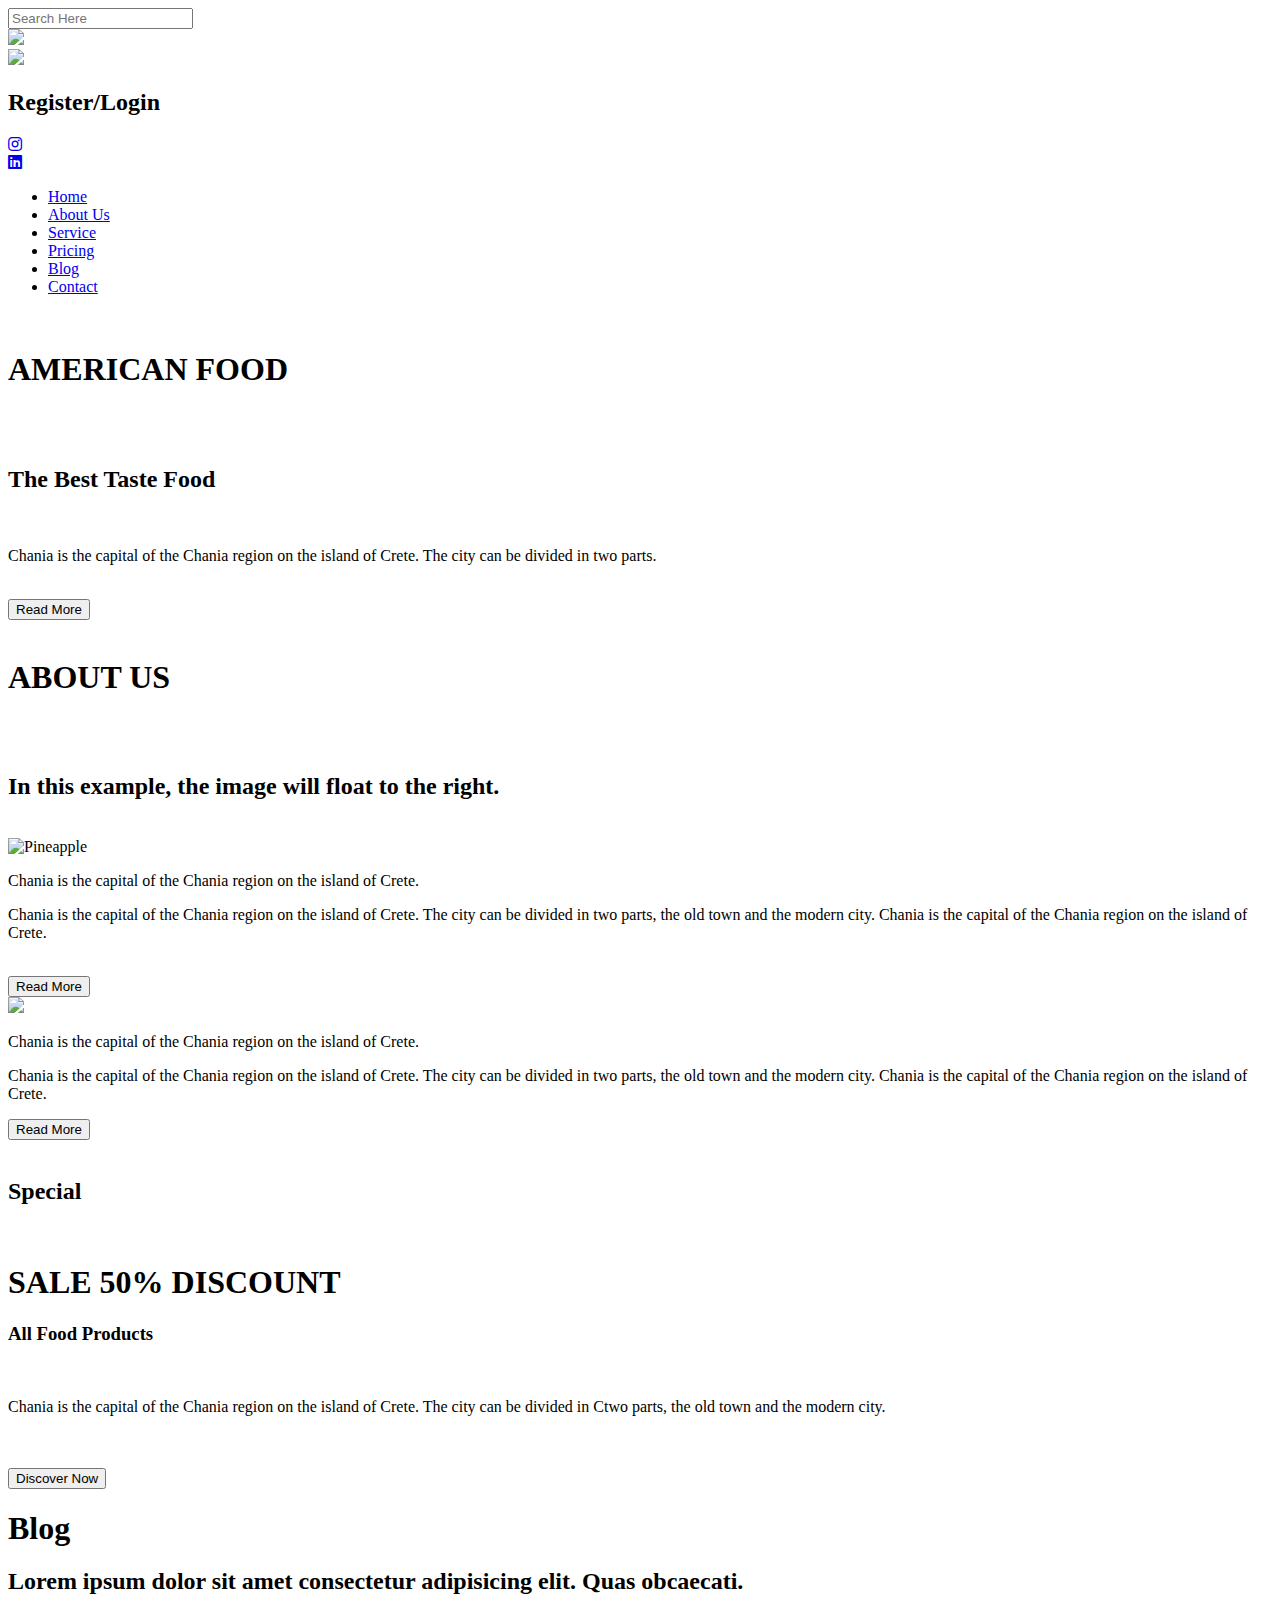
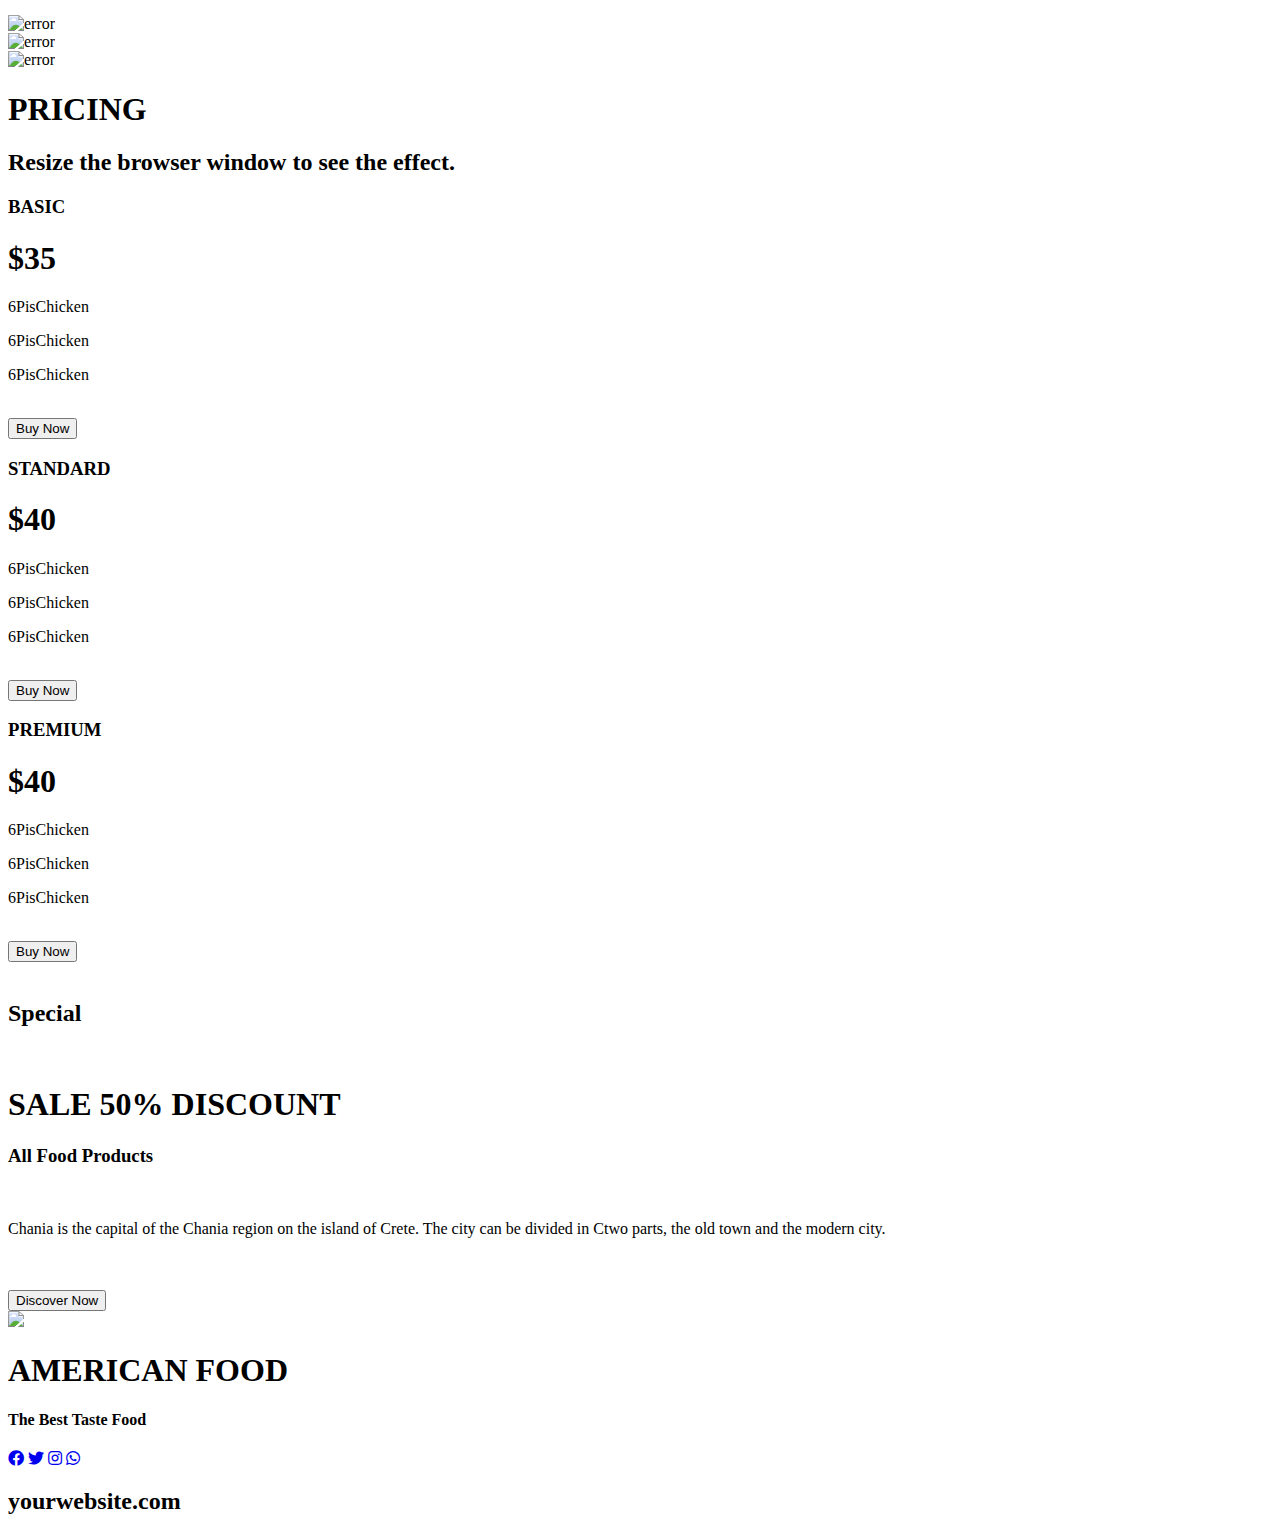
==== index.html @ 8a14065d "Add files via upload" ====
<!DOCTYPE html>
<html lang="en">

<head>
    <meta charset="UTF-8">
    <meta name="viewport" content="width=device-width, initial-scale=1.0">
    <title>AMERICAN FOOD</title>
    <link rel="stylesheet" href="style.css">

    <link rel="stylesheet" href="https://cdnjs.cloudflare.com/ajax/libs/font-awesome/5.15.3/css/all.min.css">
    
    
    
    <script src="https://cdnjs.cloudflare.com/ajax/libs/fontawesome-iconpicker/3.2.0/js/fontawesome-iconpicker.min.js"
        integrity="sha512-7dlzSK4Ulfm85ypS8/ya0xLf3NpXiML3s6HTLu4qDq7WiJWtLLyrXb9putdP3/1umwTmzIvhuu9EW7gHYSVtCQ=="
        crossorigin="anonymous" referrerpolicy="no-referrer"></script>

</head>

<body>
    <!----FIRST ONE---->
    <section>
        <div class="top">
            <div>
                <input type="text" class="search" placeholder="Search Here">
            </div>
            <div class="search_logo">
                <img src="images/Search.png" />
                <!-- <button class="search" type="submit">Search</button>  -->
            </div>

            <div class="logo">
                <img src="images/logo.png" />
            </div>
            <div class="reg">
                <h2>Register/Login</h2>
            </div>
            <div class="cart">

                <a href="#"><i class="fab fa-instagram"></i></a>
            </div>
            <div class="cart">

                <a href="#"><i class="fab fa-linkedin"></i></a>
            </div>
        </div>
    </section>
    <!----SECOND ONE---->
    <section>
        <div class="header">
            <!-- <div class="logo">
                <img src="images/logo.png" />
            </div> -->
            <nav>

                <ul>
                    <li><a href="#">Home</a></li>
                    <li><a href="#">About Us</a></li>
                    <li><a href="#">Service</a></li>
                    <li><a href="#">Pricing</a></li>
                    <li><a href="#">Blog</a></li>
                    <li><a href="#">Contact</a></li>
                </ul>

                <!-- <input type="text">
                <button class="search" type="submit">Search</button>
 -->
            </nav>

        </div>
    </section>



    <!----THIRD ONE------>
    <section>
        <div class="backround">
            <div class="column">

                <br>
                <h1>AMERICAN FOOD</h1></br>

                <br>
                <h2>The Best Taste Food</h2></br>
                <p>Chania is the capital of the Chania region on the island of Crete. The city can be divided in two
                    parts.
                </p>
                <br><button class="button"> Read More</button><br>
                <!-- <br><input class="arrow" type="button" value="" /></br> -->

            </div>
        </div>
    </section>

    <!---------FOURTH ONE------->
    <section>
        <div class="about">
            <br>
            <h1>ABOUT US</h1></br>

            <br>
            <h2>In this example, the image will float to the right.</h2></br>

            <img src="images/bread_image.jpg" alt="Pineapple" height="400px" width="500px">
            <div class="wrap_para">
                <p class="para_1">
                    Chania is the capital of the Chania region on the island of Crete.
                <p class="para">
                    Chania is the capital of the Chania region on the island of Crete. The city can be divided in two
                    parts,
                    the old town and the modern city. Chania is the capital of the Chania region on the island of Crete.
                </p>
            </div>
            <br><button class="button"> Read More</button><br>
        </div>
        <div class="about_1">

            <img class="img" src="images/chicken2.jpg">

            <div class="wrap_para_another">
                <div class="wrap_para_another2">
                <p class="para_2">
                    Chania is the capital of the Chania region on the island of Crete.
                <p class="para_3">
                    Chania is the capital of the Chania region on the island of Crete. The city can be divided in two
                    parts,
                    the old town and the modern city. Chania is the capital of the Chania region on the island of Crete.
                </p>

                <!-- <br><button class="button"> Read More</button><br> -->

            </div>
            <button class="button-1"> Read More</button>
        </div>
        </div>


    </section>

    

<!---------SIXTH ONE------->
    <section>
        <div class="container1">
            <div class="row">
                <div class="column-66">
                    <br>
                    <h2>Special</h2></br>
                    <h1>SALE 50% DISCOUNT</h1>
                    <h3>All Food Products</h3>

                    <br>
                    <p class="special">
                        Chania is the capital of the Chania region on the island of Crete. The city can be divided in
                        Ctwo
                        parts, the old town and the modern city.
                    </p><br>
                    <br><button class="button"> Discover Now</button><br>

                </div>
                <!-- <div class="column-33">
                  <img src="images/chicken1.jpg" width="500px" height="400px">
              </div> -->
            </div>
        </div>

    </section>

    <!-----SEVENTH ONE ---->
    <section id="food">
        <h1>Blog</h1>
        <h2>Lorem ipsum dolor sit amet consectetur adipisicing elit. Quas obcaecati.</h2>
        <div class="food-container container">
            <div class="food-type fruite">
                <div class="img-container">
                    <img src="images/burger.jpg" alt="error" />

                </div>
            </div>
            <div class="food-type vegetable">
                <div class="img-container">
                    <img src="images/chicken2.jpg" alt="error" />

                </div>
            </div>
            <div class="food-type grin">
                <div class="img-container">
                    <img src="images/bread_image.jpg" alt="error" />

                </div>
            </div>
        </div>
    </section>


    <!---------EIGHTTH ONE------>

    <section>
        <div class="pricing">
            <h1>PRICING</h1>
            <h2>Resize the browser window to see the effect.</h2>
        </div>

        <div class="row">
            <div class="column">
                <div class="card">
                    <h3>BASIC</h3>
                    <h1>$35</h1>
                </div>
                <div class="price">
                    <p>6PisChicken</p>
                    <p>6PisChicken</p>
                    <p>6PisChicken</p>
                    <br><button class="button"> Buy Now</button><br>
                </div>
            </div>
            <div class="column">
                <div class="card">
                    <h3>STANDARD</h3>
                    <h1>$40</h1>
                </div>
                <div class="price">
                    <p>6PisChicken</p>
                    <p>6PisChicken</p>
                    <p>6PisChicken</p>
                    <br><button class="button"> Buy Now</button><br>
                </div>
            </div>

            <div class="column">
                <div class="card">
                    <h3>PREMIUM</h3>
                    <h1>$40</h1>
                </div>
                <div class="price">
                    <p>6PisChicken</p>
                    <p>6PisChicken</p>
                    <p>6PisChicken</p>
                    <br><button class="button"> Buy Now</button><br>
                    <!-- <input class="arrow" type="button" value="arrow-back-outline" /> -->

                </div>
            </div>
        </div>
    </section>
    <!---------NINTH ONE------->
    <section>
        <div class="container2">
            <div class="row1">
                <div class="column-66">
                    <br>
                    <h2>Special</h2></br>
                    <h1>SALE 50% DISCOUNT</h1>
                    <h3>All Food Products</h3>

                    <br>
                    <p class="special_1">
                        Chania is the capital of the Chania region on the island of Crete. The city can be divided in
                        Ctwo
                        parts, the old town and the modern city.
                    </p><br>
                    <br><button class="button"> Discover Now</button><br>

                </div>
                <!-- <div class="column-33">
              <img src="images/chicken1.jpg" width="500px" height="400px">
          </div> -->
            </div>
        </div>

    </section>

    <!---------TENTH ONE------->
    <section>
        <footer>
            <div class="tag">
                <div class="logo1">
                    <img src="images/logo.png">
                </div>
                <div class="h4">
                    <h1>AMERICAN FOOD</h1>
                    <h4>The Best Taste Food</h4>
                </div>
                <div class="foot">
                    <a href="#"><i class="fab fa-facebook"></i></a>
                    <a href="#"><i class="fab fa-twitter"></i></a>
                    <a href="#"><i class="fab fa-instagram"></i></a>
                    <a href="#"><i class="fab fa-whatsapp"></i></a>
                </div>
            
        <div class="your">
            <h2>yourwebsite.com</h2>
        </div>
            
            </div>
        </footer>
    </section>

</body>

</html>
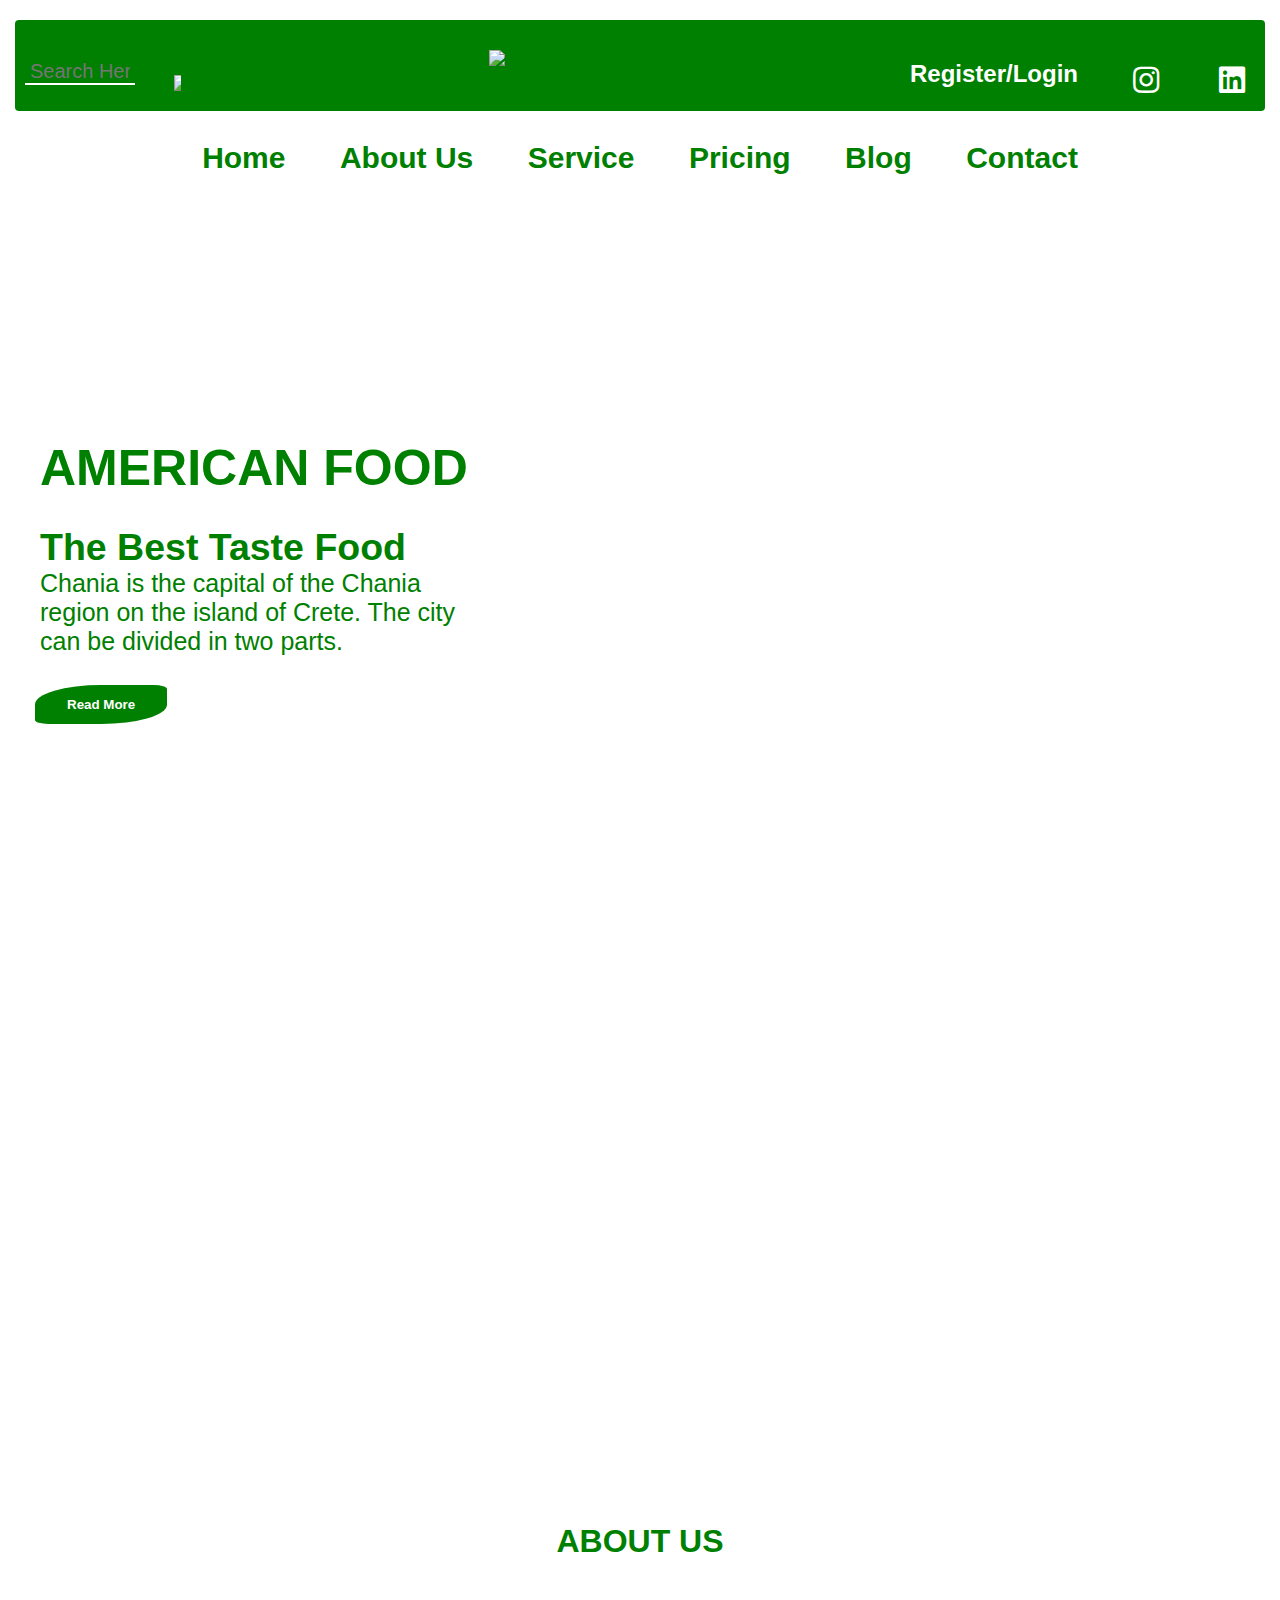
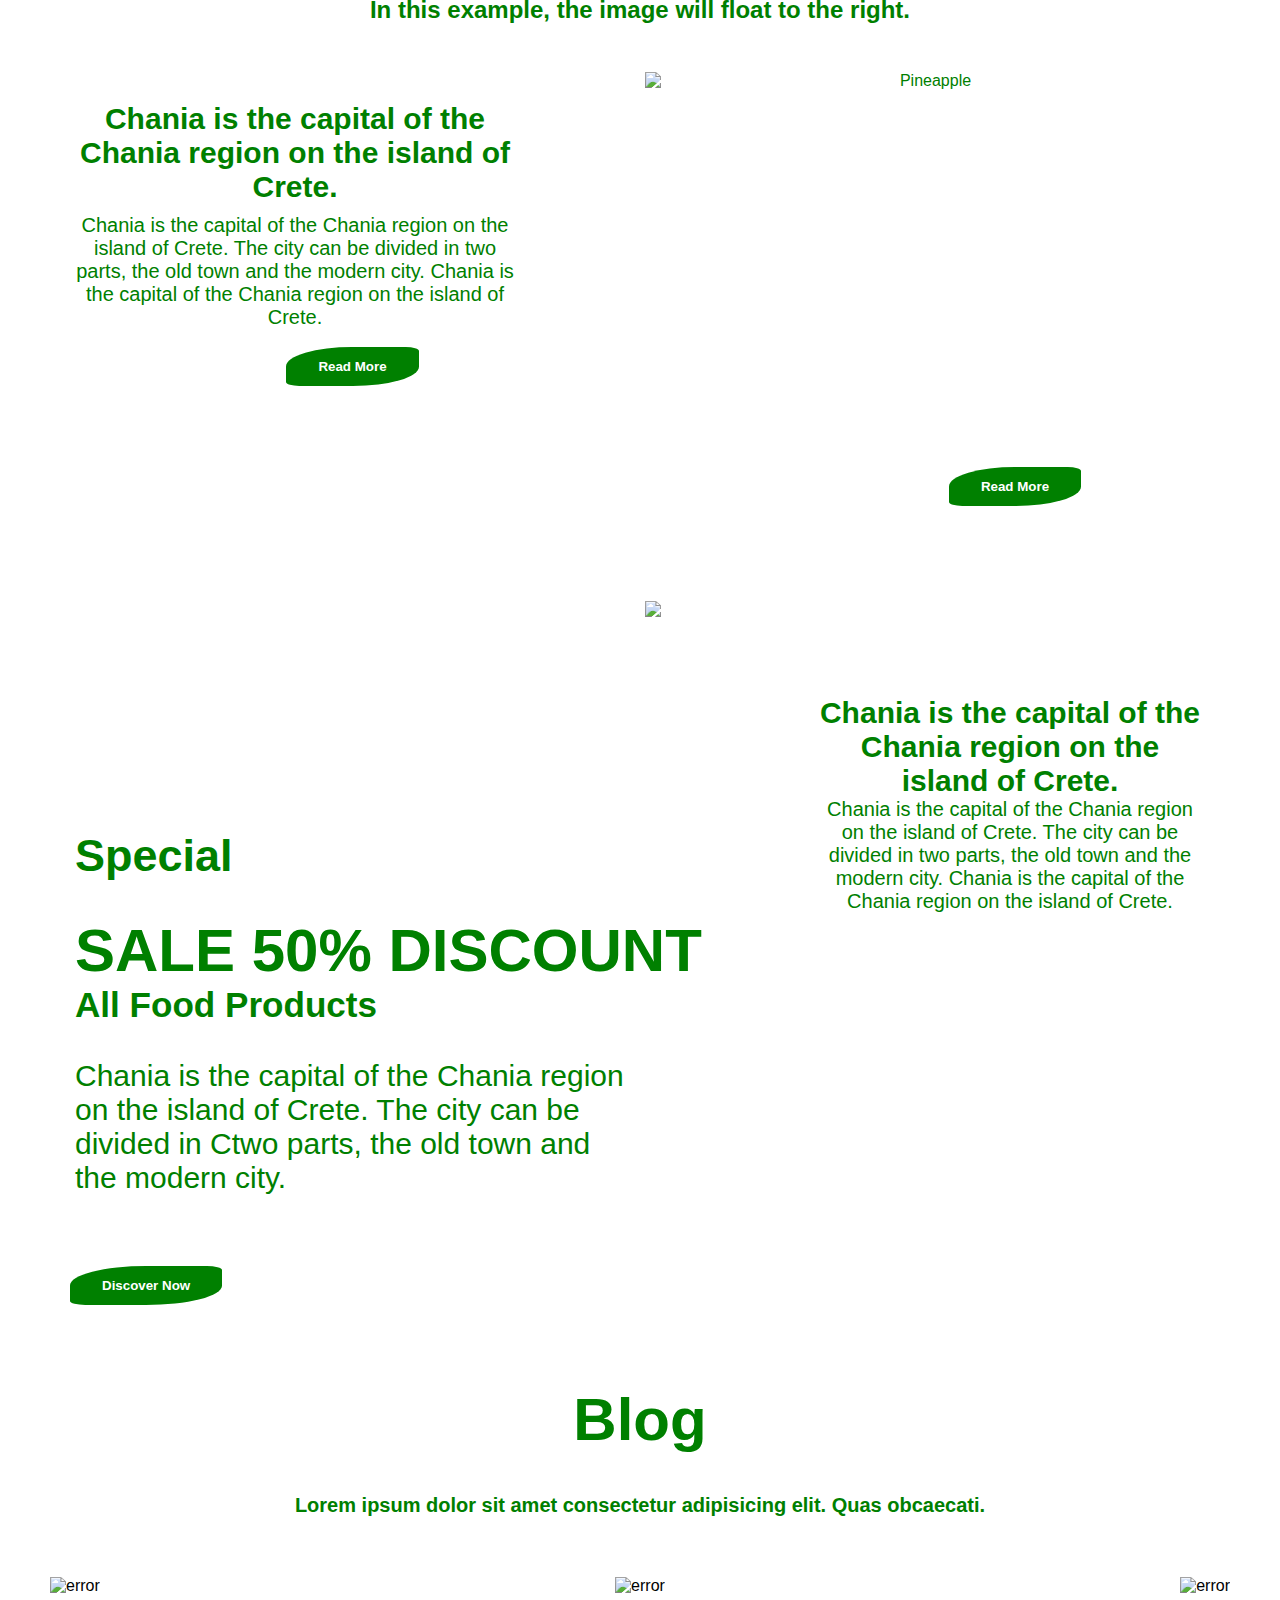
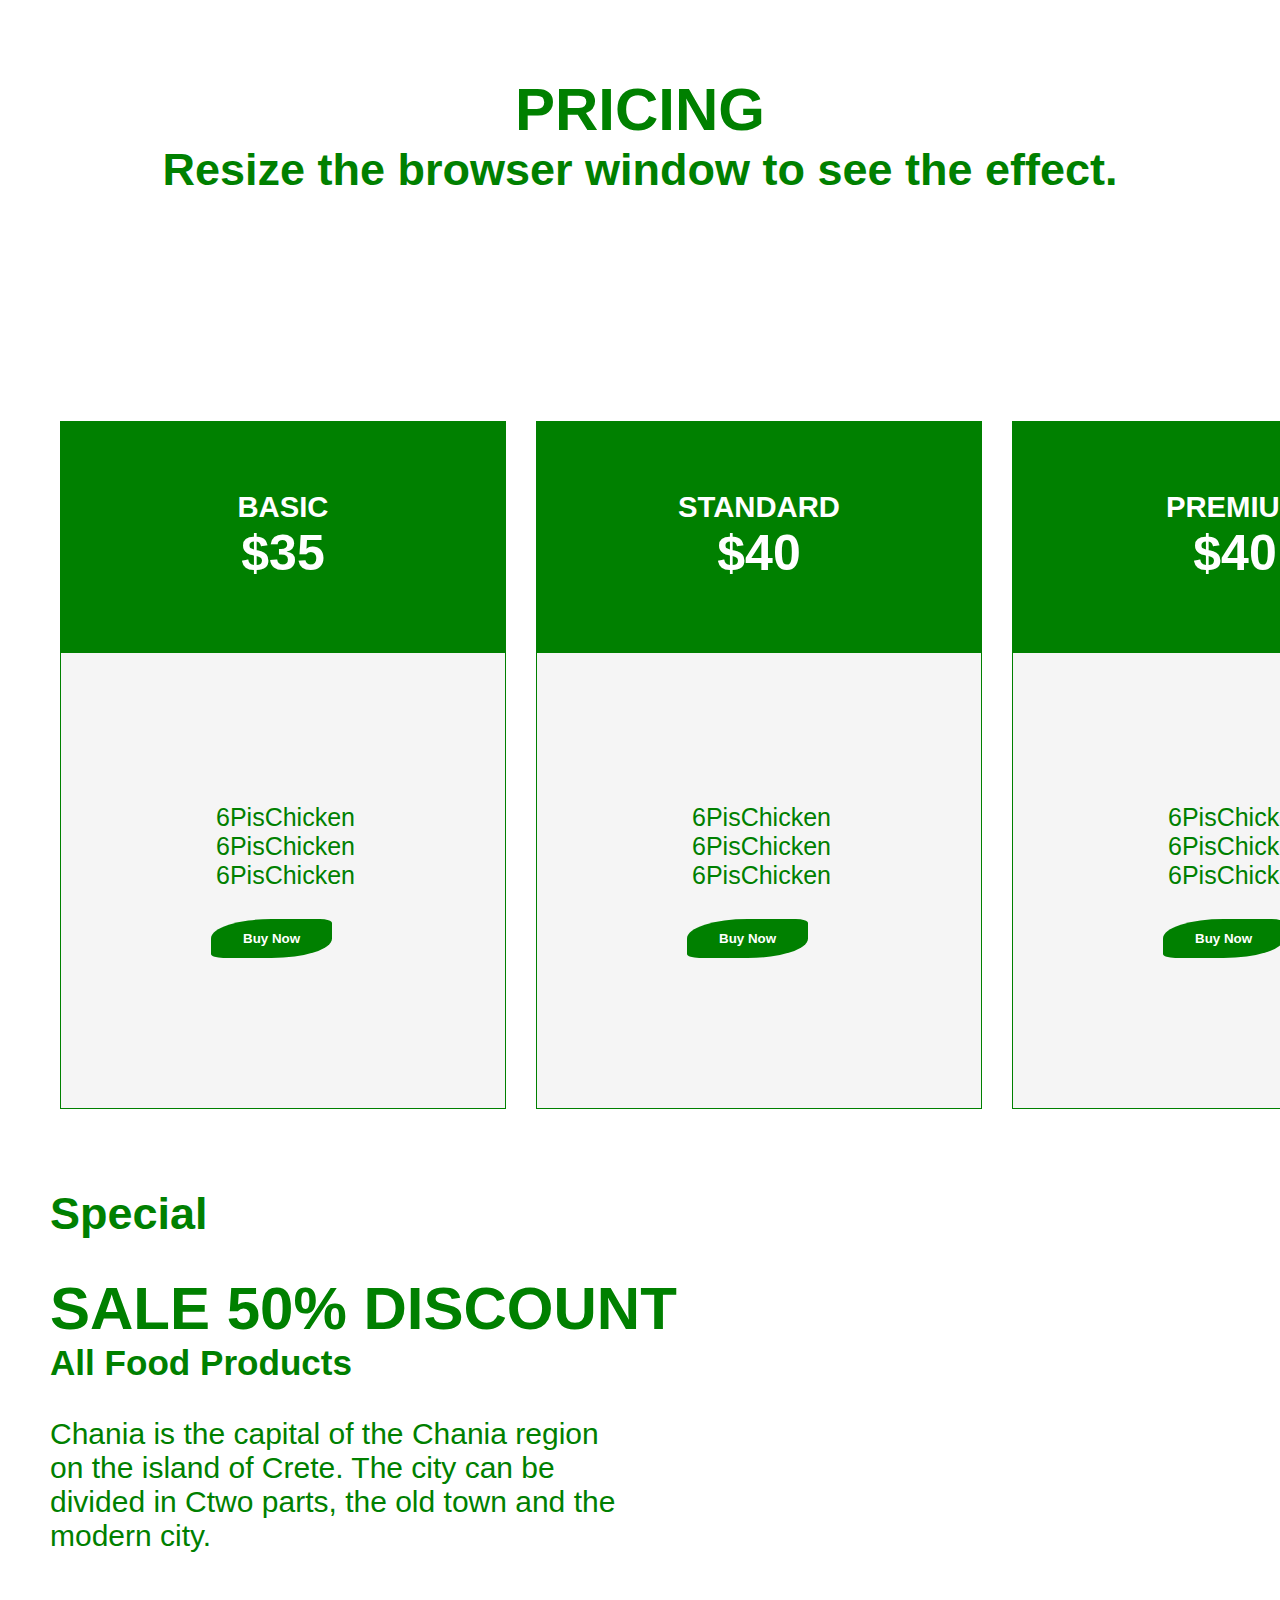
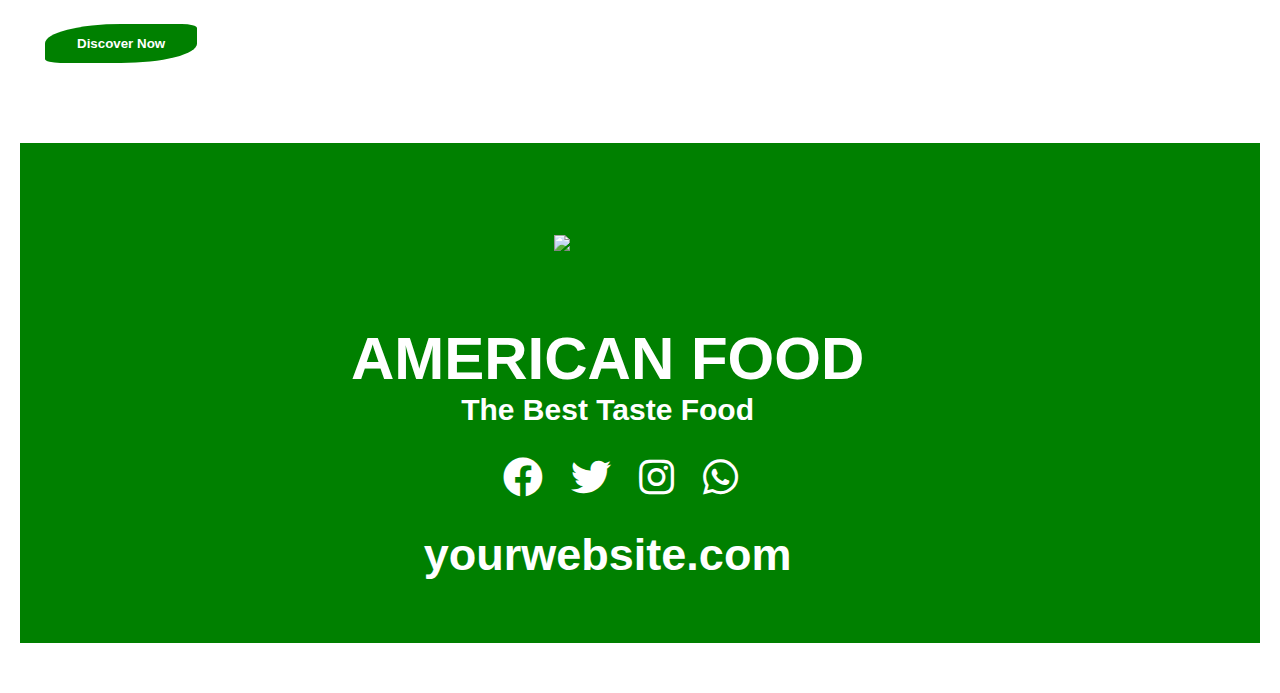
==== commit 809d1eef: "Add files via upload" ====
--- a/index.html
+++ b/index.html
@@ -8,9 +8,9 @@
     <link rel="stylesheet" href="style.css">
 
     <link rel="stylesheet" href="https://cdnjs.cloudflare.com/ajax/libs/font-awesome/5.15.3/css/all.min.css">
-    
-    
-    
+
+
+
     <script src="https://cdnjs.cloudflare.com/ajax/libs/fontawesome-iconpicker/3.2.0/js/fontawesome-iconpicker.min.js"
         integrity="sha512-7dlzSK4Ulfm85ypS8/ya0xLf3NpXiML3s6HTLu4qDq7WiJWtLLyrXb9putdP3/1umwTmzIvhuu9EW7gHYSVtCQ=="
         crossorigin="anonymous" referrerpolicy="no-referrer"></script>
@@ -80,8 +80,8 @@
                 <br>
                 <h1>AMERICAN FOOD</h1></br>
 
-                <br>
-                <h2>The Best Taste Food</h2></br>
+
+                <h2>The Best Taste Food</h2>
                 <p>Chania is the capital of the Chania region on the island of Crete. The city can be divided in two
                     parts.
                 </p>
@@ -119,27 +119,29 @@
 
             <div class="wrap_para_another">
                 <div class="wrap_para_another2">
-                <p class="para_2">
-                    Chania is the capital of the Chania region on the island of Crete.
-                <p class="para_3">
-                    Chania is the capital of the Chania region on the island of Crete. The city can be divided in two
-                    parts,
-                    the old town and the modern city. Chania is the capital of the Chania region on the island of Crete.
-                </p>
-
-                <!-- <br><button class="button"> Read More</button><br> -->
-
-            </div>
-            <button class="button-1"> Read More</button>
-        </div>
-        </div>
-
-
-    </section>
-
-    
-
-<!---------SIXTH ONE------->
+                    <p class="para_2">
+                        Chania is the capital of the Chania region on the island of Crete.
+                    <p class="para_3">
+                        Chania is the capital of the Chania region on the island of Crete. The city can be divided in
+                        two
+                        parts,
+                        the old town and the modern city. Chania is the capital of the Chania region on the island of
+                        Crete.
+                    </p>
+
+                    <!-- <br><button class="button"> Read More</button><br> -->
+
+                </div>
+                <button class="button-1"> Read More</button>
+            </div>
+        </div>
+
+
+    </section>
+
+
+
+    <!---------SIXTH ONE------->
     <section>
         <div class="container1">
             <div class="row">
@@ -287,15 +289,15 @@
                     <a href="#"><i class="fab fa-instagram"></i></a>
                     <a href="#"><i class="fab fa-whatsapp"></i></a>
                 </div>
-            
-        <div class="your">
-            <h2>yourwebsite.com</h2>
-        </div>
-            
+
+                <div class="your">
+                    <h2>yourwebsite.com</h2>
+                </div>
+
             </div>
         </footer>
     </section>
 
 </body>
 
-</html>
+</html>--- a/style.css
+++ b/style.css
@@ -0,0 +1,407 @@
+* {
+  padding: 0;
+  margin: 0;
+  font-family: Arial, Helvetica, sans-serif;
+  box-sizing: border-box;
+  padding-left: 5px;
+  padding-right: 5px;
+}
+
+/* FIRST ONE */
+.logo {
+  justify-content: center;
+  text-align: center;
+  padding-left: 20%;
+  width: 200%;
+
+
+}
+
+.top {
+  background-color: green;
+
+  padding: 2S0px;
+  border-radius: 4px;
+  margin-top: 20px;
+  display: flex;
+
+}
+
+.search {
+  width: 1000%;
+  outline: 0;
+  border: 0;
+  border-bottom: 2px solid white;
+  background: transparent;
+  font-size: 20px;
+  margin-top: 40px;
+}
+
+.search_logo {
+  padding-left: 110px;
+  padding-bottom: 20px;
+  width: 80%;
+  margin-top: 25px;
+}
+
+.reg {
+  padding-left: 30%;
+  margin-top: 40px;
+  color: white;
+}
+
+.cart {
+  padding-left: 20px;
+  margin-top: 40px;
+  color: green;
+}
+
+.cart i {
+  font-size: 30px;
+  padding-left: 20px;
+  margin-top: 5px;
+  color: white;
+}
+
+/* SECOND ONE  */
+.header {
+  display: flex;
+  text-align: center;
+  justify-content: center;
+  color: green;
+
+}
+
+nav {
+  /* margin-bottom: 5px; */
+  padding-top: 10px;
+}
+
+nav ul li {
+  list-style-type: none;
+  display: inline-block;
+  padding: 20px;
+  font-weight: bold;
+}
+
+nav ul li a {
+  text-align: center;
+  color: green;
+  text-decoration: none;
+  font-size: 30px;
+
+}
+
+nav ul li a:hover {
+  color: black;
+}
+
+/*THIRD ONE*/
+.button {
+  background-color: green;
+
+  color: white;
+  text-decoration: none;
+  border: 2px solid transparent;
+  font-weight: bold;
+  padding: 10px 30px;
+  border-radius: 50% 10%;
+  padding: left;
+
+}
+
+.column {
+  float: left;
+  padding: 15px;
+  margin-top: 200px;
+  font-size: 25px;
+  color: green;
+  width: 40%;
+}
+
+.backround {
+  height: 140vh;
+  width: 100%;
+
+  background-image: url("images/main_banner_bg.jpg");
+  background-size: cover;
+  background-position: center;
+}
+
+/*FOURTH ONE*/
+.about {
+  align-items: center;
+  padding: 50px;
+  text-align: center;
+  color: green;
+
+
+}
+
+img {
+  width: 50%;
+  float: right;
+  margin-top: 30px;
+}
+
+.para {
+
+  margin-top: 10px;
+  font-size: 20px;
+}
+
+.para_1 {
+
+  font-size: 30px;
+  color: green;
+  font-weight: bold;
+}
+
+.wrap_para {
+  margin-top: 60px;
+  width: 40%;
+}
+
+.about_1 {
+  align-items: center;
+  padding: 50px;
+  text-align: center;
+  color: green;
+
+
+}
+
+.button-1 {
+  background-color: green;
+  margin: 30px;
+  margin-left: 20%;
+  transform: translateY(-180px);
+  color: white;
+  text-decoration: none;
+  border: 2px solid transparent;
+  font-weight: bold;
+  padding: 10px 30px;
+  border-radius: 50% 10%;
+
+
+}
+
+.img {
+  width: 50%;
+
+  margin-top: 10%;
+}
+
+.para_2 {
+
+  margin-top: 10px;
+  font-size: 30px;
+  font-weight: bold;
+}
+
+.para_3 {
+
+  font-size: 20px;
+  color: green;
+}
+
+.wrap_para_another {
+  position: relative;
+  margin-left: 60%;
+
+  width: 40%;
+
+}
+
+.wrap_para_another2 {
+  position: absolute;
+  top: 200px;
+  left: 50px;
+}
+
+/*FIFTH ONE*/
+.container {
+  display: flex;
+  align-items: center;
+
+}
+
+.p {
+
+  margin-top: 70px;
+  margin-left: 60px;
+  width: 50%;
+}
+
+.image {
+
+  padding-right: 20%;
+  padding-bottom: 20%;
+  width: 60%;
+  height: 400px;
+}
+
+.first_para {
+  display: flex;
+  position: relative;
+}
+
+
+
+/* Float four columns side by side */
+.pricing {
+  align-items: center;
+  text-align: center;
+  color: green;
+  justify-content: space-between;
+  margin-top: 60px;
+  font-size: 30px;
+}
+
+.row {
+  display: flex;
+  align-items: center;
+  justify-content: space-between;
+  padding: 10px 30px;
+
+
+}
+
+.card {
+  background-color: green;
+  color: white;
+  padding: 70px;
+  text-align: center;
+
+}
+
+.price {
+  padding: 150px;
+  border: 1px solid;
+  background-color: whitesmoke;
+  justify-content: space-between;
+
+}
+
+.container1 {
+  background-image: url("images/discount_banner.jpg");
+  background-size: cover;
+  padding: 20px;
+  color: green;
+  font-size: 30px
+}
+
+.container2 {
+  background-image: url("images/discount_banner.jpg");
+  background-size: cover;
+  padding: 20px;
+  color: green;
+  font-size: 30px;
+
+
+}
+
+.special {
+  width: 50%;
+
+}
+
+.special_1 {
+  width: 50%;
+}
+
+/* ..........////Food category///........... */
+
+#food {
+  margin-top: 50px;
+
+}
+
+#food h1 {
+  text-align: center;
+  font-size: 60px;
+  font-weight: bold;
+
+  margin-bottom: 40px;
+
+  color: green;
+}
+
+#food h2 {
+  text-align: center;
+  font-size: 20px;
+
+  margin-bottom: 40px;
+
+  color: green;
+}
+
+.food-container {
+  display: flex;
+  justify-content: space-between;
+  flex-direction: row;
+}
+
+.food-container img {
+  display: block;
+  width: 100%;
+  margin: auto;
+  max-height: 300px;
+  object-fit: cover;
+  object-position: center;
+  padding: 20px;
+
+}
+
+
+
+/* ..........////last page///........... */
+
+.tag {
+  background-color: green;
+  color: white;
+  margin-top: 60px;
+  margin-bottom: 50px;
+  background-size: cover;
+  padding: 5%;
+  text-align: center;
+  font-size: 30px;
+  padding-left: 100px;
+}
+
+.logo1 {
+
+
+  padding-left: 30%;
+  width: 50%;
+  margin-bottom: 11%;
+
+}
+
+.h4 {
+  justify-content: center;
+  text-align: center;
+  font-size: 30px;
+  padding-right: 10%;
+
+}
+
+/* Add your CSS styling here */
+.foot {
+  /* background-color: white; */
+  color: green;
+  text-align: center;
+  padding: 30px;
+  padding-right: 10%;
+
+}
+
+.your {
+  padding-right: 10%;
+}
+
+.foot i {
+  font-size: 40px;
+
+  color: white;
+}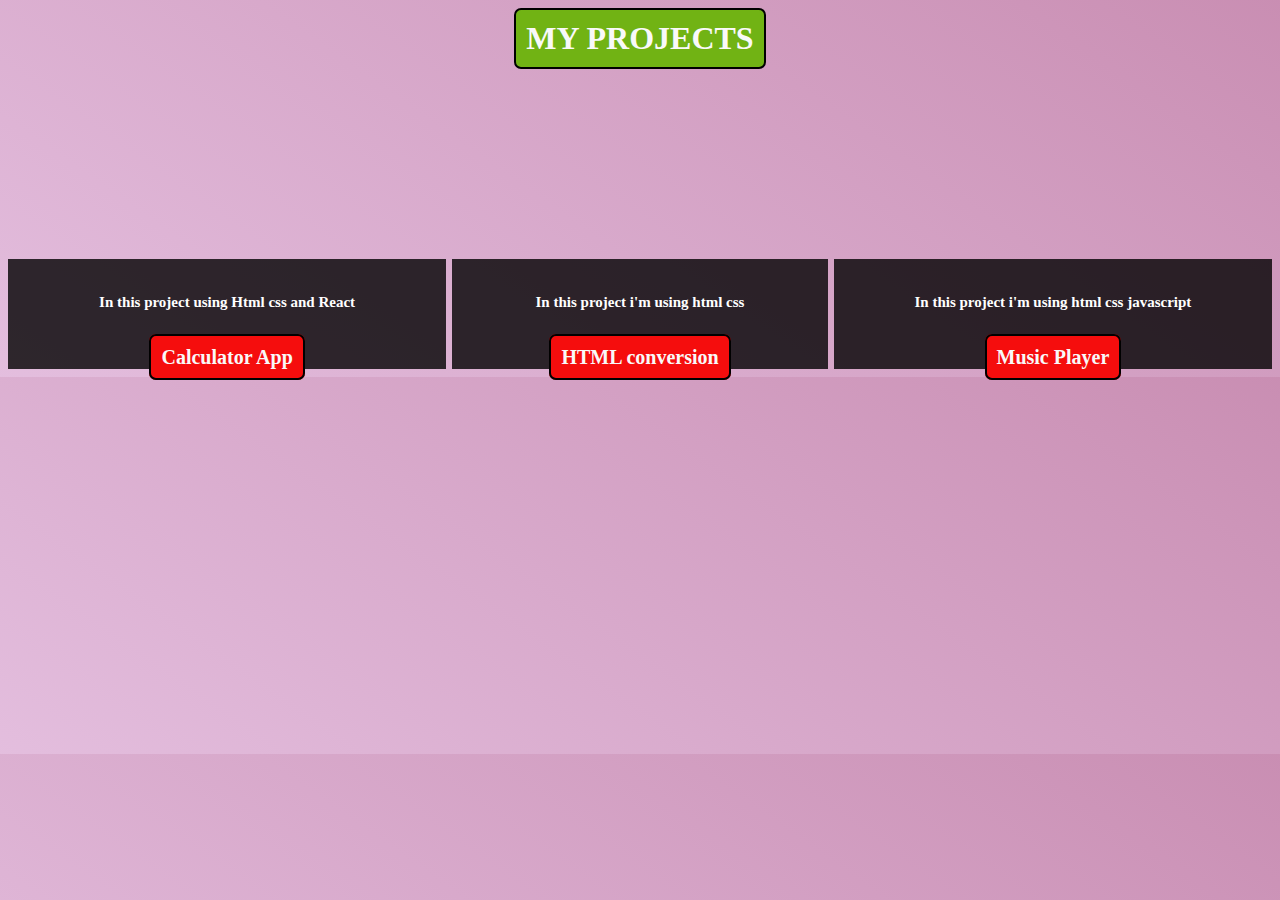
==== commit 9e08796e: "Add files via upload" ====
--- a/index.html
+++ b/index.html
@@ -1,303 +1,117 @@
 <!DOCTYPE html>
 <html lang="en">
-
 <head>
     <meta charset="UTF-8">
     <meta name="viewport" content="width=device-width, initial-scale=1.0">
-    <title>AMERICAN FOOD</title>
-    <link rel="stylesheet" href="style.css">
+    <title>MY PROJECTS</title> 
+</head>
+<style>
+    body{background-image:linear-gradient(35deg,rgba(200, 125, 189, 0.5),rgba(148, 30, 103, 0.5)), url('./images/1930875.jpg');
+    
+        background-size:100%
+}
 
-    <link rel="stylesheet" href="https://cdnjs.cloudflare.com/ajax/libs/font-awesome/5.15.3/css/all.min.css">
+    h1{
+        color: rgb(249, 249, 249);
+        background-color: rgb(113, 179, 20);
+        text-align: center;
+        margin: 0px 40%;
+        padding: 10px;
+        border-radius: 7px;
+        border: 2px  solid rgb(0, 0, 0);
+    }
+    .projects{
+        display: flex;
+   
+    }
+
+    a{
+        color: rgb(249, 249, 249);
+        background-color: rgb(245, 13, 13);
+        padding: 10px;
+        font-size: 20px;
+        font-weight: bold;
+        border-radius: 7px;
+        border: 2px  solid rgb(0, 0, 0);
+        text-decoration: none;
+        margin-top: 100px;
+
+    }
+
+ .project1{
+    width: 35%;
+    text-align: center;
+    margin-top: 15%;
+    background-color: rgb(0, 0, 0,0.8);
+    margin-right: 6px;
+    
+ }
+ .project2{
+    width: 30%;  
+    text-align: center;
+    margin-top: 15%;
+    background-color: rgb(0, 0, 0,0.8);
+    margin-right: 6px;
+    
+ }
+ .project3{
+    width: 35%;
+    text-align: center;
+    margin-top: 15%;
+    background-color: rgb(0, 0, 0,0.8);
+ }
+ p{
+    color: white;
+    padding: 20px;
+    text-align: center;
+    font-weight: bold;
+    font-size: 15px;
+ }
+
+ @media (max-width:991px) {
+    .projects{
+        display: flex;
+        flex-direction: column;
+   
+    }
+
+    h1{
+        margin: 0px auto;
+        width: 70%;
+        font-size: 26px;
+        border-radius: 30px
+    }
+    .mob-width-projct{
+        width: 100%;
+        border-radius: 30px;
+    }
+    p{
+        width: 80%;
+    }
 
 
 
-    <script src="https://cdnjs.cloudflare.com/ajax/libs/fontawesome-iconpicker/3.2.0/js/fontawesome-iconpicker.min.js"
-        integrity="sha512-7dlzSK4Ulfm85ypS8/ya0xLf3NpXiML3s6HTLu4qDq7WiJWtLLyrXb9putdP3/1umwTmzIvhuu9EW7gHYSVtCQ=="
-        crossorigin="anonymous" referrerpolicy="no-referrer"></script>
 
-</head>
+ }
 
+</style>
 <body>
-    <!----FIRST ONE---->
-    <section>
-        <div class="top">
-            <div>
-                <input type="text" class="search" placeholder="Search Here">
-            </div>
-            <div class="search_logo">
-                <img src="images/Search.png" />
-                <!-- <button class="search" type="submit">Search</button>  -->
-            </div>
+    <h1>MY PROJECTS</h1>
+    <div class="projects">
+        <div class="project1 mob-width-projct">
+            <p>In this project using Html css and React</p>
+            <a href="#">Calculator App </a>
+        </div>
+        <div class="project2 mob-width-projct">
+            <p>In this project i'm using html css </p>
+            <a href="https://github.com/mukilaperumal22/mukilaperumal22.github.io">HTML conversion</a>
+        </div>
+        <div class="project3 mob-width-projct">
+            <p>In this project i'm using html css javascript </p>
 
-            <div class="logo">
-                <img src="images/logo.png" />
-            </div>
-            <div class="reg">
-                <h2>Register/Login</h2>
-            </div>
-            <div class="cart">
-
-                <a href="#"><i class="fab fa-instagram"></i></a>
-            </div>
-            <div class="cart">
-
-                <a href="#"><i class="fab fa-linkedin"></i></a>
-            </div>
+            <a href="#">Music Player</a>
         </div>
-    </section>
-    <!----SECOND ONE---->
-    <section>
-        <div class="header">
-            <!-- <div class="logo">
-                <img src="images/logo.png" />
-            </div> -->
-            <nav>
-
-                <ul>
-                    <li><a href="#">Home</a></li>
-                    <li><a href="#">About Us</a></li>
-                    <li><a href="#">Service</a></li>
-                    <li><a href="#">Pricing</a></li>
-                    <li><a href="#">Blog</a></li>
-                    <li><a href="#">Contact</a></li>
-                </ul>
-
-                <!-- <input type="text">
-                <button class="search" type="submit">Search</button>
- -->
-            </nav>
-
-        </div>
-    </section>
-
-
-
-    <!----THIRD ONE------>
-    <section>
-        <div class="backround">
-            <div class="column">
-
-                <br>
-                <h1>AMERICAN FOOD</h1></br>
-
-
-                <h2>The Best Taste Food</h2>
-                <p>Chania is the capital of the Chania region on the island of Crete. The city can be divided in two
-                    parts.
-                </p>
-                <br><button class="button"> Read More</button><br>
-                <!-- <br><input class="arrow" type="button" value="" /></br> -->
-
-            </div>
-        </div>
-    </section>
-
-    <!---------FOURTH ONE------->
-    <section>
-        <div class="about">
-            <br>
-            <h1>ABOUT US</h1></br>
-
-            <br>
-            <h2>In this example, the image will float to the right.</h2></br>
-
-            <img src="images/bread_image.jpg" alt="Pineapple" height="400px" width="500px">
-            <div class="wrap_para">
-                <p class="para_1">
-                    Chania is the capital of the Chania region on the island of Crete.
-                <p class="para">
-                    Chania is the capital of the Chania region on the island of Crete. The city can be divided in two
-                    parts,
-                    the old town and the modern city. Chania is the capital of the Chania region on the island of Crete.
-                </p>
-            </div>
-            <br><button class="button"> Read More</button><br>
-        </div>
-        <div class="about_1">
-
-            <img class="img" src="images/chicken2.jpg">
-
-            <div class="wrap_para_another">
-                <div class="wrap_para_another2">
-                    <p class="para_2">
-                        Chania is the capital of the Chania region on the island of Crete.
-                    <p class="para_3">
-                        Chania is the capital of the Chania region on the island of Crete. The city can be divided in
-                        two
-                        parts,
-                        the old town and the modern city. Chania is the capital of the Chania region on the island of
-                        Crete.
-                    </p>
-
-                    <!-- <br><button class="button"> Read More</button><br> -->
-
-                </div>
-                <button class="button-1"> Read More</button>
-            </div>
-        </div>
-
-
-    </section>
-
-
-
-    <!---------SIXTH ONE------->
-    <section>
-        <div class="container1">
-            <div class="row">
-                <div class="column-66">
-                    <br>
-                    <h2>Special</h2></br>
-                    <h1>SALE 50% DISCOUNT</h1>
-                    <h3>All Food Products</h3>
-
-                    <br>
-                    <p class="special">
-                        Chania is the capital of the Chania region on the island of Crete. The city can be divided in
-                        Ctwo
-                        parts, the old town and the modern city.
-                    </p><br>
-                    <br><button class="button"> Discover Now</button><br>
-
-                </div>
-                <!-- <div class="column-33">
-                  <img src="images/chicken1.jpg" width="500px" height="400px">
-              </div> -->
-            </div>
-        </div>
-
-    </section>
-
-    <!-----SEVENTH ONE ---->
-    <section id="food">
-        <h1>Blog</h1>
-        <h2>Lorem ipsum dolor sit amet consectetur adipisicing elit. Quas obcaecati.</h2>
-        <div class="food-container container">
-            <div class="food-type fruite">
-                <div class="img-container">
-                    <img src="images/burger.jpg" alt="error" />
-
-                </div>
-            </div>
-            <div class="food-type vegetable">
-                <div class="img-container">
-                    <img src="images/chicken2.jpg" alt="error" />
-
-                </div>
-            </div>
-            <div class="food-type grin">
-                <div class="img-container">
-                    <img src="images/bread_image.jpg" alt="error" />
-
-                </div>
-            </div>
-        </div>
-    </section>
-
-
-    <!---------EIGHTTH ONE------>
-
-    <section>
-        <div class="pricing">
-            <h1>PRICING</h1>
-            <h2>Resize the browser window to see the effect.</h2>
-        </div>
-
-        <div class="row">
-            <div class="column">
-                <div class="card">
-                    <h3>BASIC</h3>
-                    <h1>$35</h1>
-                </div>
-                <div class="price">
-                    <p>6PisChicken</p>
-                    <p>6PisChicken</p>
-                    <p>6PisChicken</p>
-                    <br><button class="button"> Buy Now</button><br>
-                </div>
-            </div>
-            <div class="column">
-                <div class="card">
-                    <h3>STANDARD</h3>
-                    <h1>$40</h1>
-                </div>
-                <div class="price">
-                    <p>6PisChicken</p>
-                    <p>6PisChicken</p>
-                    <p>6PisChicken</p>
-                    <br><button class="button"> Buy Now</button><br>
-                </div>
-            </div>
-
-            <div class="column">
-                <div class="card">
-                    <h3>PREMIUM</h3>
-                    <h1>$40</h1>
-                </div>
-                <div class="price">
-                    <p>6PisChicken</p>
-                    <p>6PisChicken</p>
-                    <p>6PisChicken</p>
-                    <br><button class="button"> Buy Now</button><br>
-                    <!-- <input class="arrow" type="button" value="arrow-back-outline" /> -->
-
-                </div>
-            </div>
-        </div>
-    </section>
-    <!---------NINTH ONE------->
-    <section>
-        <div class="container2">
-            <div class="row1">
-                <div class="column-66">
-                    <br>
-                    <h2>Special</h2></br>
-                    <h1>SALE 50% DISCOUNT</h1>
-                    <h3>All Food Products</h3>
-
-                    <br>
-                    <p class="special_1">
-                        Chania is the capital of the Chania region on the island of Crete. The city can be divided in
-                        Ctwo
-                        parts, the old town and the modern city.
-                    </p><br>
-                    <br><button class="button"> Discover Now</button><br>
-
-                </div>
-                <!-- <div class="column-33">
-              <img src="images/chicken1.jpg" width="500px" height="400px">
-          </div> -->
-            </div>
-        </div>
-
-    </section>
-
-    <!---------TENTH ONE------->
-    <section>
-        <footer>
-            <div class="tag">
-                <div class="logo1">
-                    <img src="images/logo.png">
-                </div>
-                <div class="h4">
-                    <h1>AMERICAN FOOD</h1>
-                    <h4>The Best Taste Food</h4>
-                </div>
-                <div class="foot">
-                    <a href="#"><i class="fab fa-facebook"></i></a>
-                    <a href="#"><i class="fab fa-twitter"></i></a>
-                    <a href="#"><i class="fab fa-instagram"></i></a>
-                    <a href="#"><i class="fab fa-whatsapp"></i></a>
-                </div>
-
-                <div class="your">
-                    <h2>yourwebsite.com</h2>
-                </div>
-
-            </div>
-        </footer>
-    </section>
-
+    </div>
+    
 </body>
-
 </html>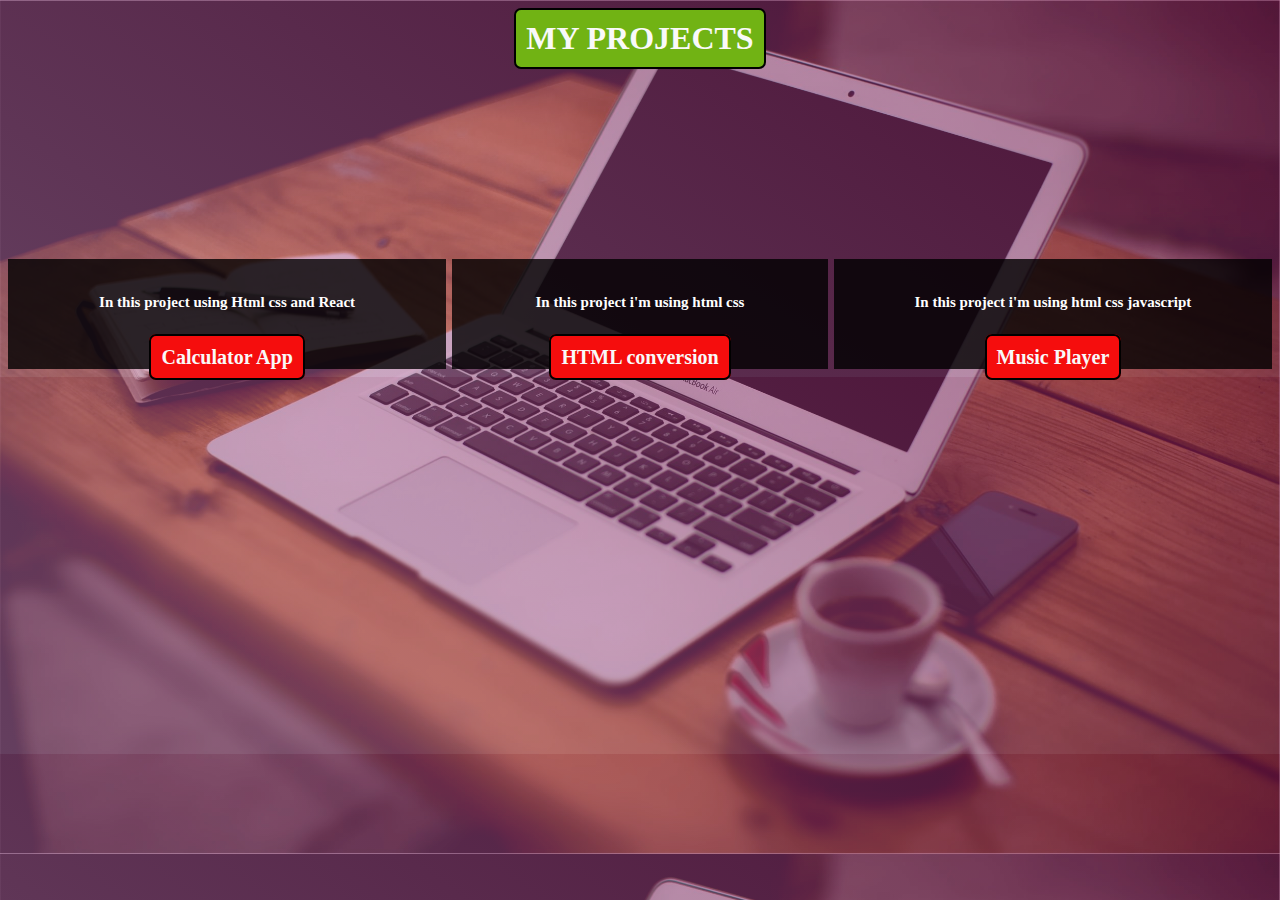
==== commit babadbc3: "Add files via upload" ====
--- a/index.html
+++ b/index.html
@@ -6,7 +6,7 @@
     <title>MY PROJECTS</title> 
 </head>
 <style>
-    body{background-image:linear-gradient(35deg,rgba(200, 125, 189, 0.5),rgba(148, 30, 103, 0.5)), url('./images/1930875.jpg');
+    body{background-image:linear-gradient(35deg,rgba(200, 125, 189, 0.5),rgba(148, 30, 103, 0.5)), url('image/Huge-Backgrounds-63.jpg');
     
         background-size:100%
 }
